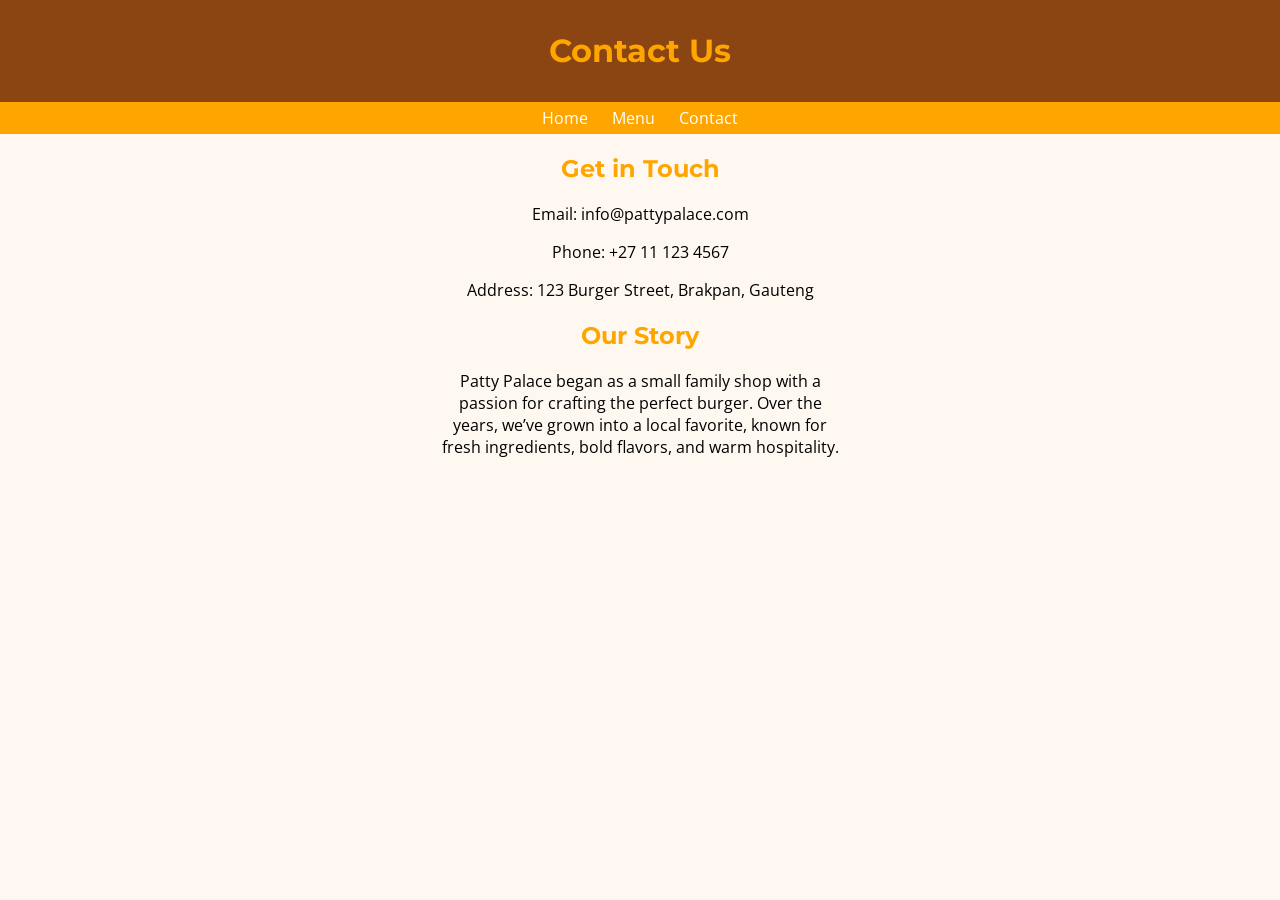
==== contact.html @ 01cfde01 "Add files via upload" ====
<!DOCTYPE html>
<html>
<head>
  <meta charset="UTF-8">
  <title>Contact - Patty Palace</title>
  <link href="https://fonts.googleapis.com/css2?family=Montserrat:wght@700&family=Open+Sans&display=swap" rel="stylesheet">
  <style>
    body { font-family:'Open Sans', sans-serif; background:#fff8f0; margin:0; }
    h1, h2 { font-family:'Montserrat', sans-serif; color:#FFA500; }
    header { background:#8B4513; padding:10px; text-align:center; }
    nav { background:#FFA500; text-align:center; padding:5px; }
    nav a { color:white; margin:10px; text-decoration:none; }
    .content { width:400px; margin:20px auto; text-align:center; }
  </style>
</head>
<body>
  <header><h1>Contact Us</h1></header>
  <nav>
    <a href="index.html">Home</a>
    <a href="menu.html">Menu</a>
    <a href="contact.html">Contact</a>
  </nav>
  <div class="content">
    <h2>Get in Touch</h2>
    <p>Email: info@pattypalace.com</p>
    <p>Phone: +27 11 123 4567</p>
    <p>Address: 123 Burger Street, Brakpan, Gauteng</p>
    <h2>Our Story</h2>
    <p>Patty Palace began as a small family shop with a passion for crafting the perfect burger. Over the years, we’ve grown into a local favorite, known for fresh ingredients, bold flavors, and warm hospitality.</p>
  </div>
</body>
</html>
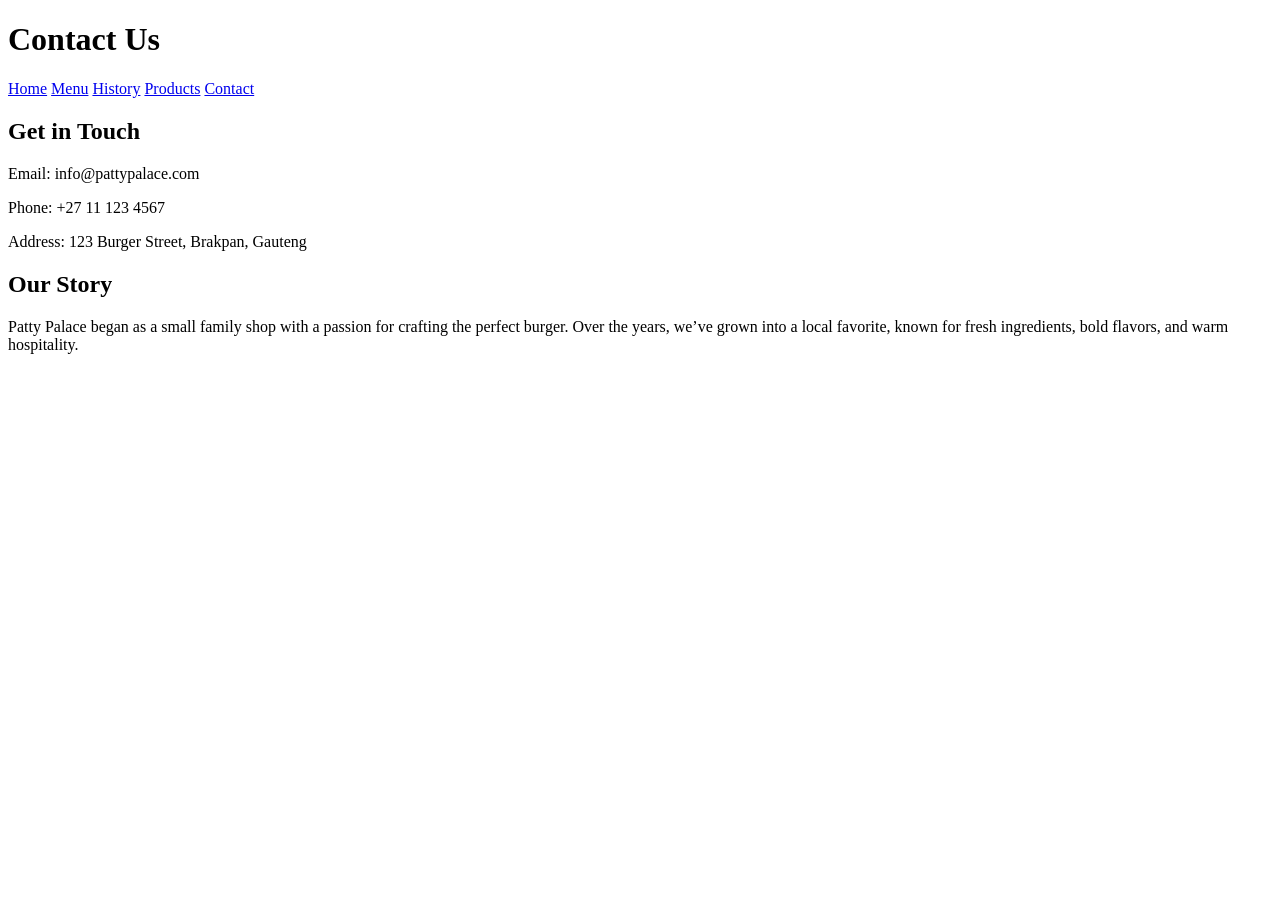
==== commit b9a6f260: "Add files via upload" ====
--- a/contact.html
+++ b/contact.html
@@ -3,30 +3,36 @@
 <head>
   <meta charset="UTF-8">
   <title>Contact - Patty Palace</title>
+  <!-- Google Fonts -->
   <link href="https://fonts.googleapis.com/css2?family=Montserrat:wght@700&family=Open+Sans&display=swap" rel="stylesheet">
-  <style>
-    body { font-family:'Open Sans', sans-serif; background:#fff8f0; margin:0; }
-    h1, h2 { font-family:'Montserrat', sans-serif; color:#FFA500; }
-    header { background:#8B4513; padding:10px; text-align:center; }
-    nav { background:#FFA500; text-align:center; padding:5px; }
-    nav a { color:white; margin:10px; text-decoration:none; }
-    .content { width:400px; margin:20px auto; text-align:center; }
-  </style>
+  <!-- External CSS -->
+  <link rel="stylesheet" href="css/style.css">
 </head>
 <body>
-  <header><h1>Contact Us</h1></header>
+  <header>
+    <h1>Contact Us</h1>
+  </header>
+
   <nav>
     <a href="index.html">Home</a>
     <a href="menu.html">Menu</a>
+    <a href="history.html">History</a>
+    <a href="products.html">Products</a>
     <a href="contact.html">Contact</a>
   </nav>
+
   <div class="content">
     <h2>Get in Touch</h2>
     <p>Email: info@pattypalace.com</p>
     <p>Phone: +27 11 123 4567</p>
     <p>Address: 123 Burger Street, Brakpan, Gauteng</p>
+
     <h2>Our Story</h2>
-    <p>Patty Palace began as a small family shop with a passion for crafting the perfect burger. Over the years, we’ve grown into a local favorite, known for fresh ingredients, bold flavors, and warm hospitality.</p>
+    <p>
+      Patty Palace began as a small family shop with a passion for crafting the perfect burger. 
+      Over the years, we’ve grown into a local favorite, known for fresh ingredients, bold flavors, 
+      and warm hospitality.
+    </p>
   </div>
 </body>
 </html>
--- a/css/style.css
+++ b/css/style.css
@@ -0,0 +1 @@
+
